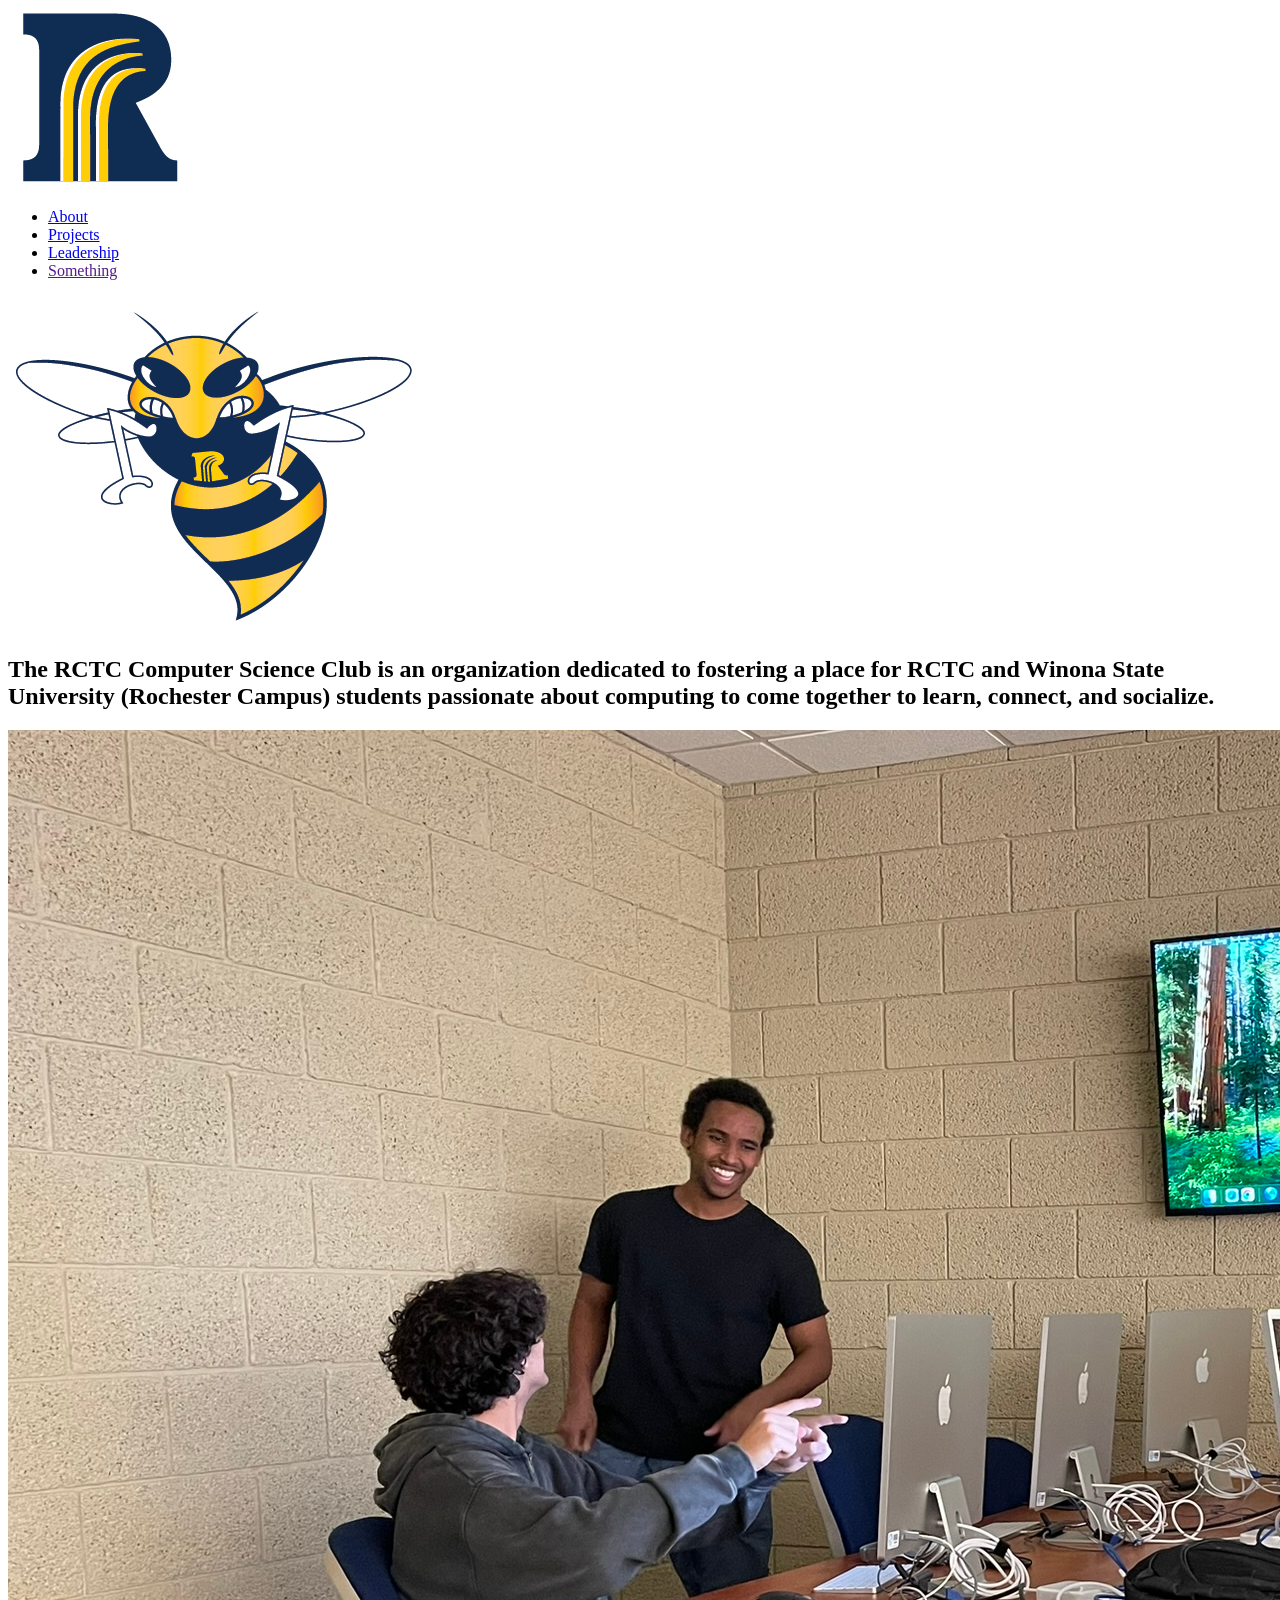
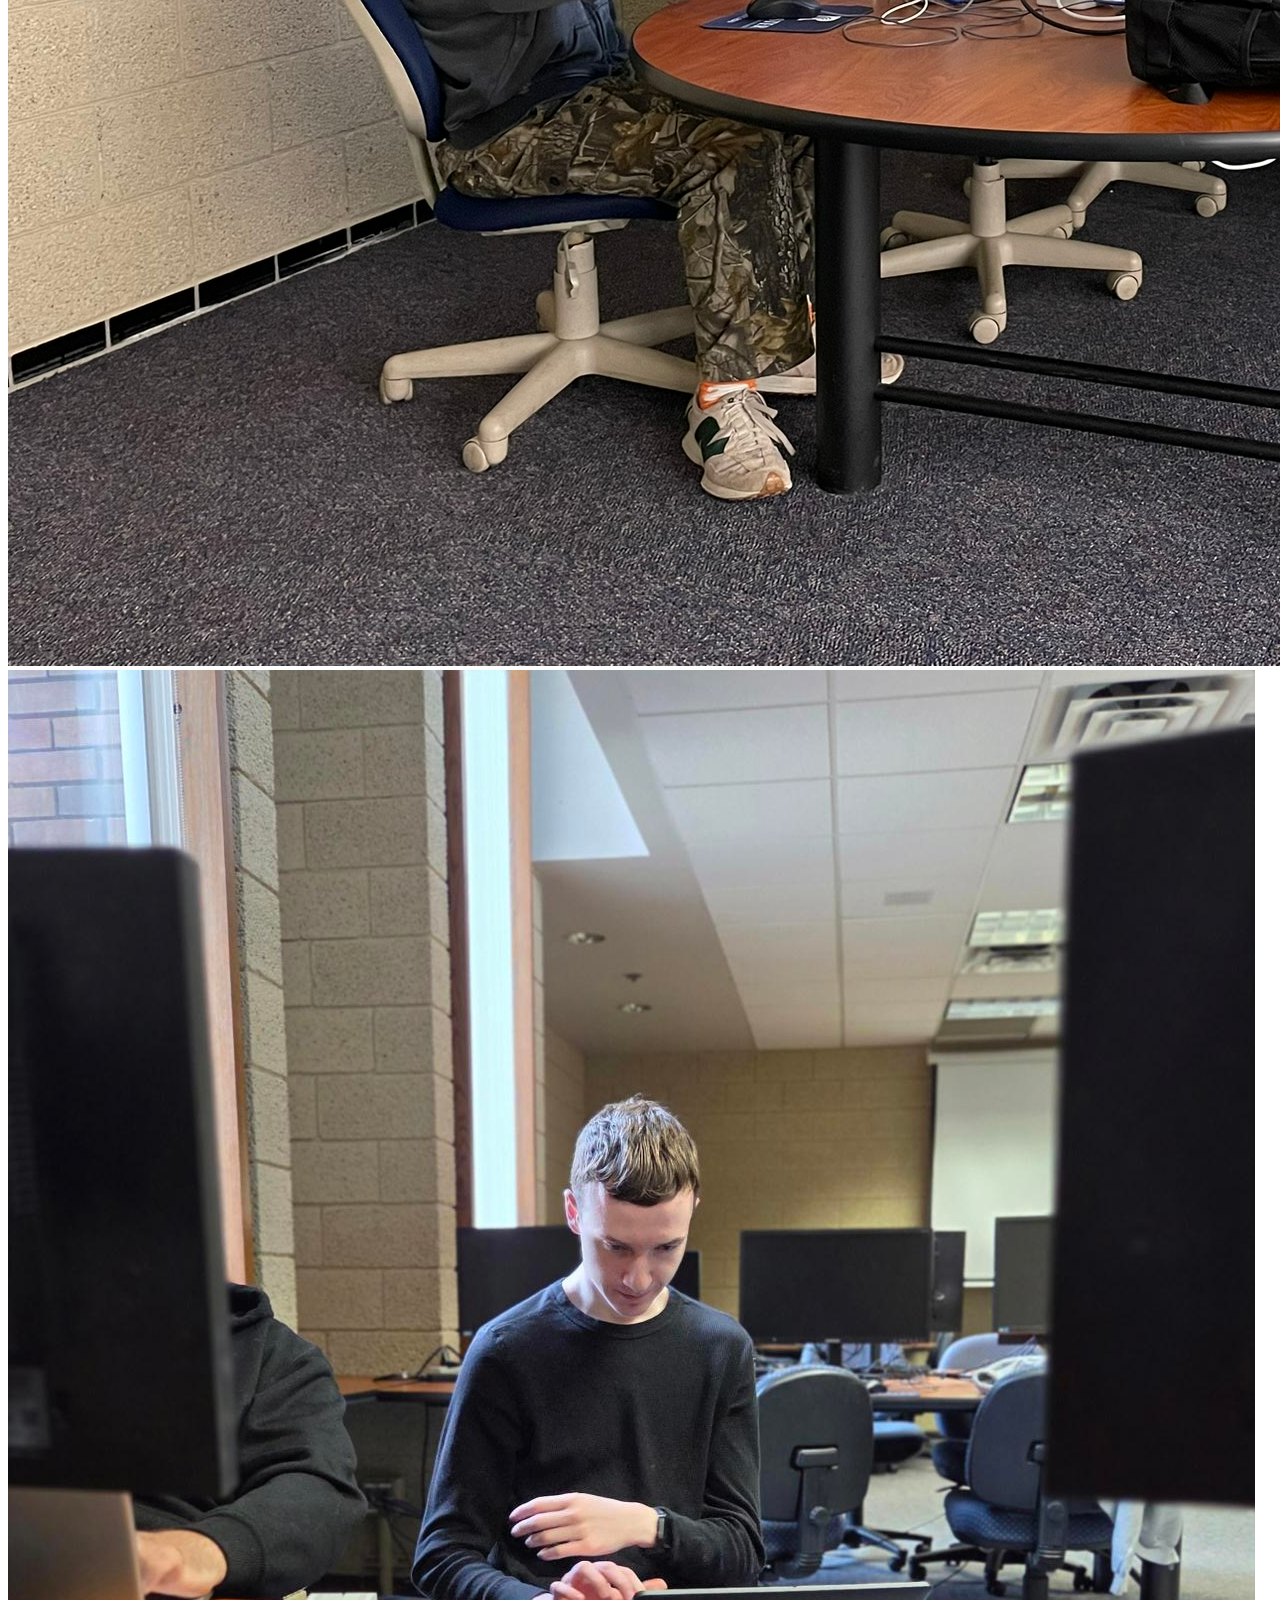
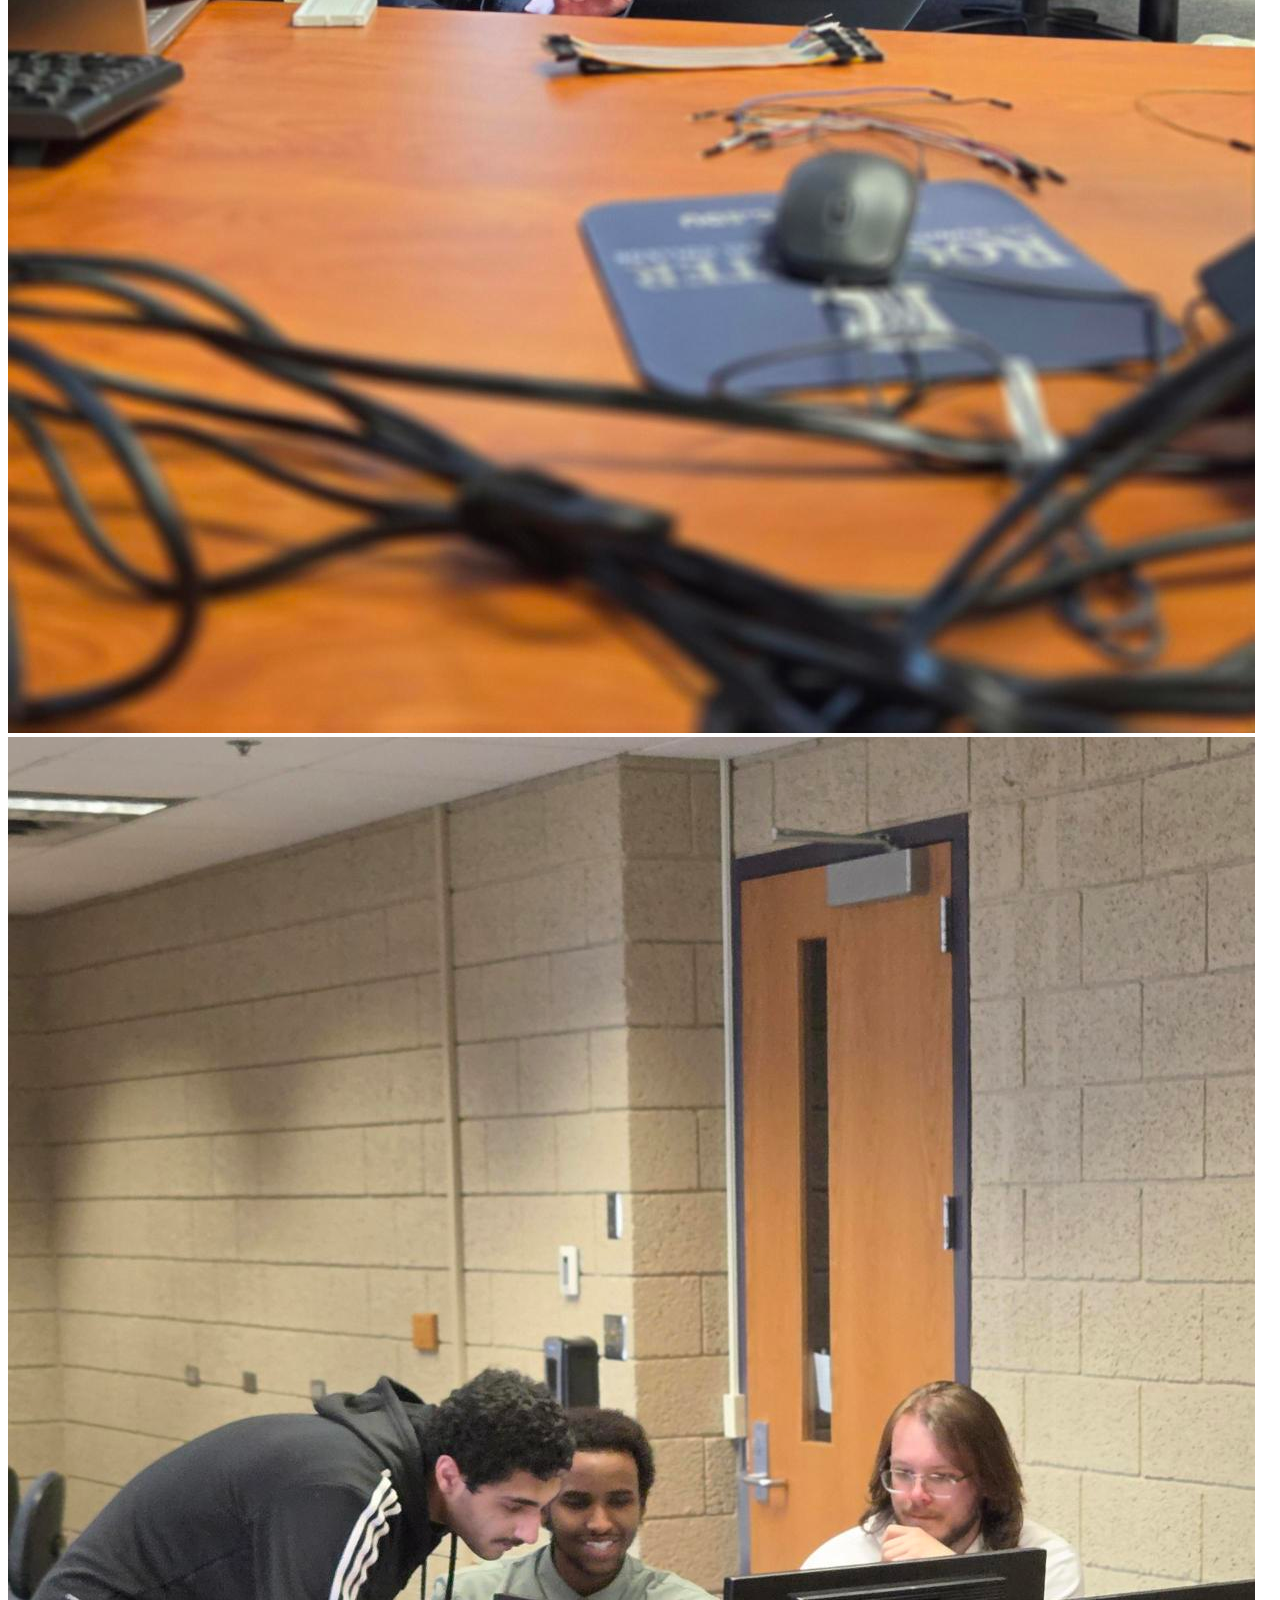
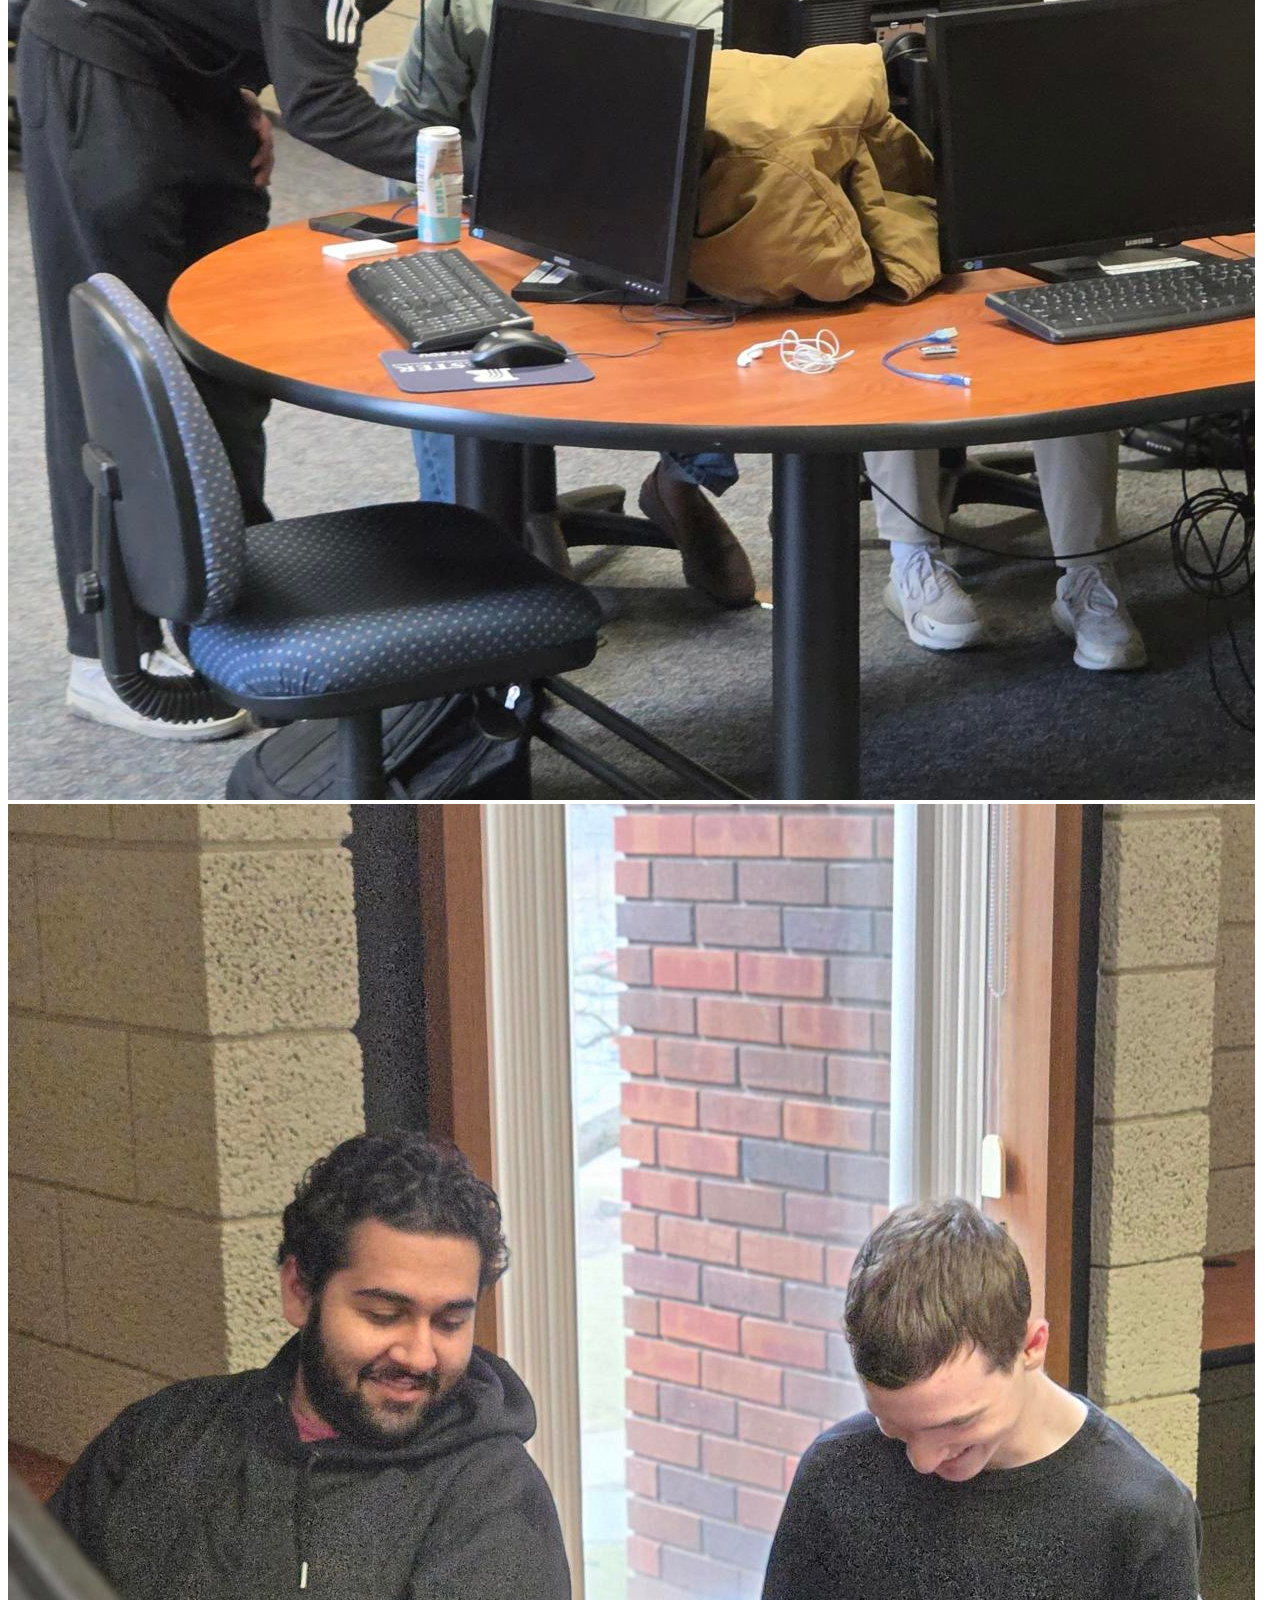
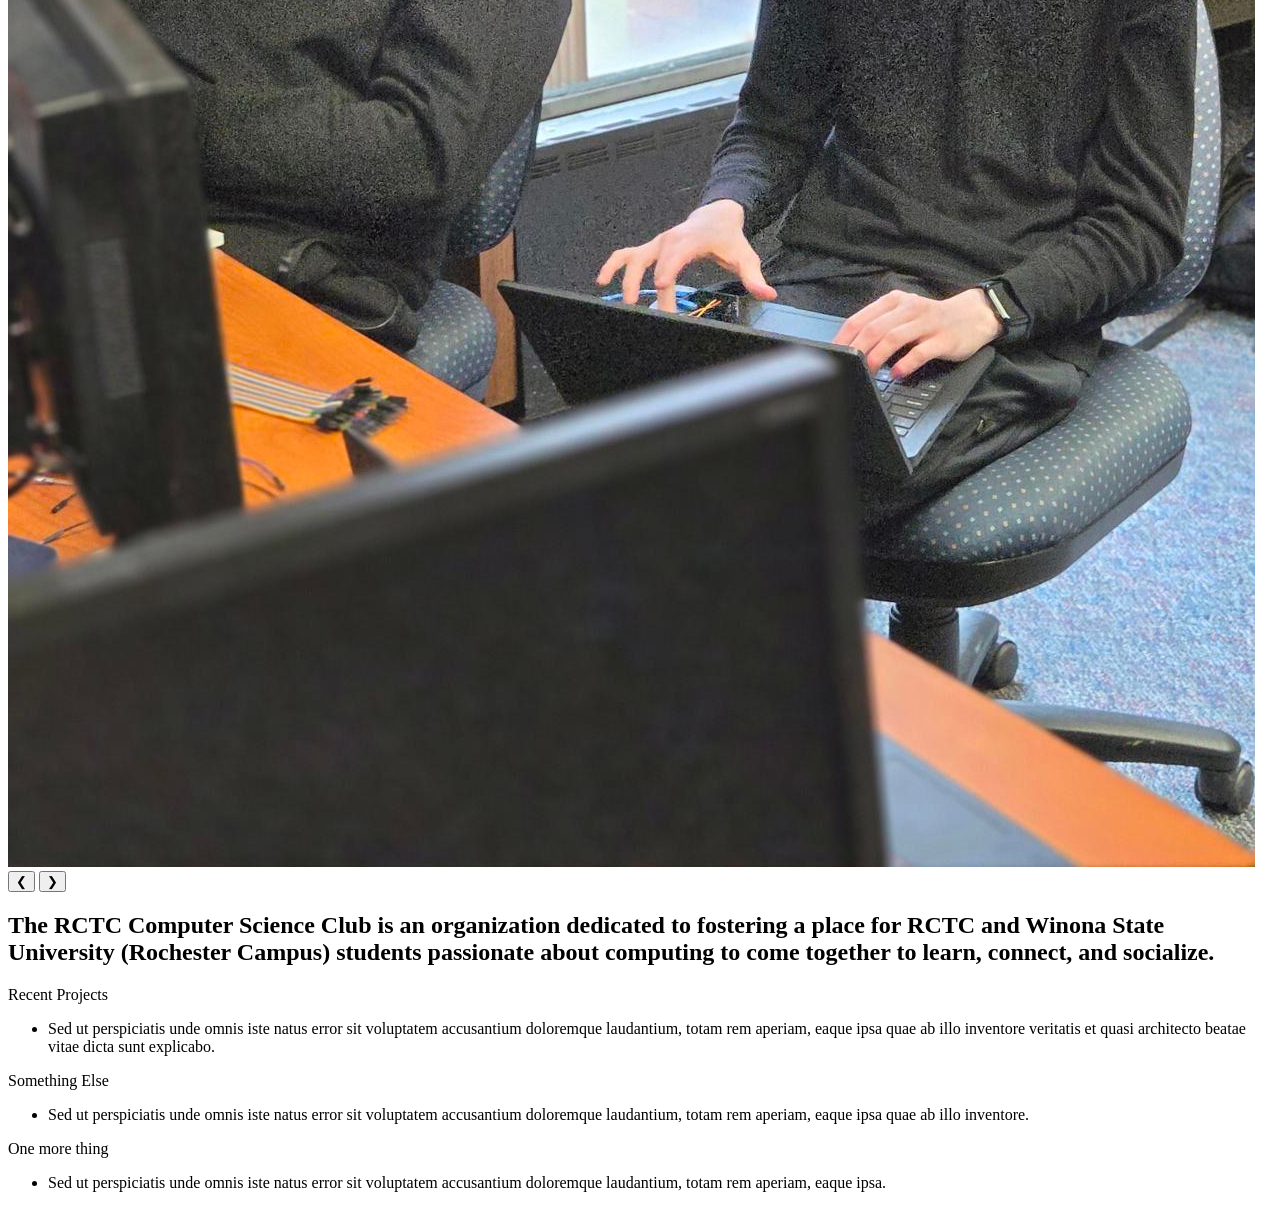
==== About/about.html @ 41bd6723 "Reformatted and added page links." ====
<!DOCTYPE html>
<html lang="en">
<head>
    <meta charset="UTF-8">
    <meta name="viewport" content="width=device-width, initial-scale=1.0">
    <title>RCSC</title>
    <link rel="stylesheet" href="index-style.css">
    <link rel="preconnect" href="https://fonts.googleapis.com">
    <link rel="preconnect" href="https://fonts.gstatic.com" crossorigin>
    <link href="https://fonts.googleapis.com/css2?family=Google+Sans+Code:ital,wght@0,300..800;1,300..800&family=Roboto+Mono:ital,wght@0,100..700;1,100..700&family=Space+Mono:ital,wght@0,400;0,700;1,400;1,700&display=swap" rel="stylesheet">
</head>
<body>
    <div>
        <nav id="navbar">
            <a href="../Index/index.html">
                <img id="logo" src="..\Assets\RCTC logo.png" alt="RCTC Offical 'R' Logo">
            </a>
            <ul>
                <li><a href="../About/about.html">About</a></li>
                <li><a href="../Projects/projects.html">Projects</a></li>
                <li><a href="../Leadership/leadership.html">Leadership</a></li>
                <li><a href="">Something</a></li>
            </ul>
        </nav>
    </div>
    <div class="main">
        <img id="sting" src="../Assets/Sting.png" alt="RCTC Mascot Sting">
        <div class="intro-container">
            <h2 class="intro-text">
                The RCTC Computer Science Club is an organization dedicated to fostering a place for RCTC and Winona State University (Rochester Campus) students passionate about computing to come together to learn, connect, and socialize.
            </h2>
        </div>
        <div class="carousel" id="carousel">
            <div class="carousel-track" id="track">
                <img class="photo" src="..\Assets\saif and ibrahim.JPEG" alt="Photo of club member(s)">
                <img class="photo" src="..\Assets\Member.jpg" alt="Photo of club member(s)" style="object-position: center 40%;">
                <img class="photo" src="..\Assets\Members 3.jpg" alt="Photo of club member(s)">
                <img class="photo" src="..\Assets\Members.jpg" alt="Photo of club member(s)" style="object-position: center 30%;">
            </div>
    
            <button class="carousel-btn prev" id="prevBtn">&#10094;</button>
            <button class="carousel-btn next" id="nextBtn">&#10095;</button>
            
            <div class="dots" id="dots"></div>
        </div>
    </div>
    <div class="main-middle">
        <div class="intro-container">
            <h2 class="intro-text-middle">
                The RCTC Computer Science Club is an organization dedicated to fostering a place for RCTC and Winona State University (Rochester Campus) students passionate about computing to come together to learn, connect, and socialize.
            </h2>
        </div>
    </div>
    <div class="left-column">
        <div class="left-item">Recent Projects
            <ul class="left-list">
                <li class="left-list-item">Sed ut perspiciatis unde omnis iste natus error sit voluptatem accusantium doloremque laudantium, totam rem aperiam, eaque ipsa quae ab illo inventore veritatis et quasi architecto beatae vitae dicta sunt explicabo.</li>
            </ul>
        </div>
        <div class="left-item">Something Else
            <ul class="left-list">
                <li class="left-list-item">Sed ut perspiciatis unde omnis iste natus error sit voluptatem accusantium doloremque laudantium, totam rem aperiam, eaque ipsa quae ab illo inventore.</li>
            </ul>
        </div>
        <div class="left-item">One more thing
            <ul class="left-list">
                <li class="left-list-item">Sed ut perspiciatis unde omnis iste natus error sit voluptatem accusantium doloremque laudantium, totam rem aperiam, eaque ipsa.</li>
            </ul>
        </div>
    </div>
</body>
<script src="index-script.js"></script>
</html>
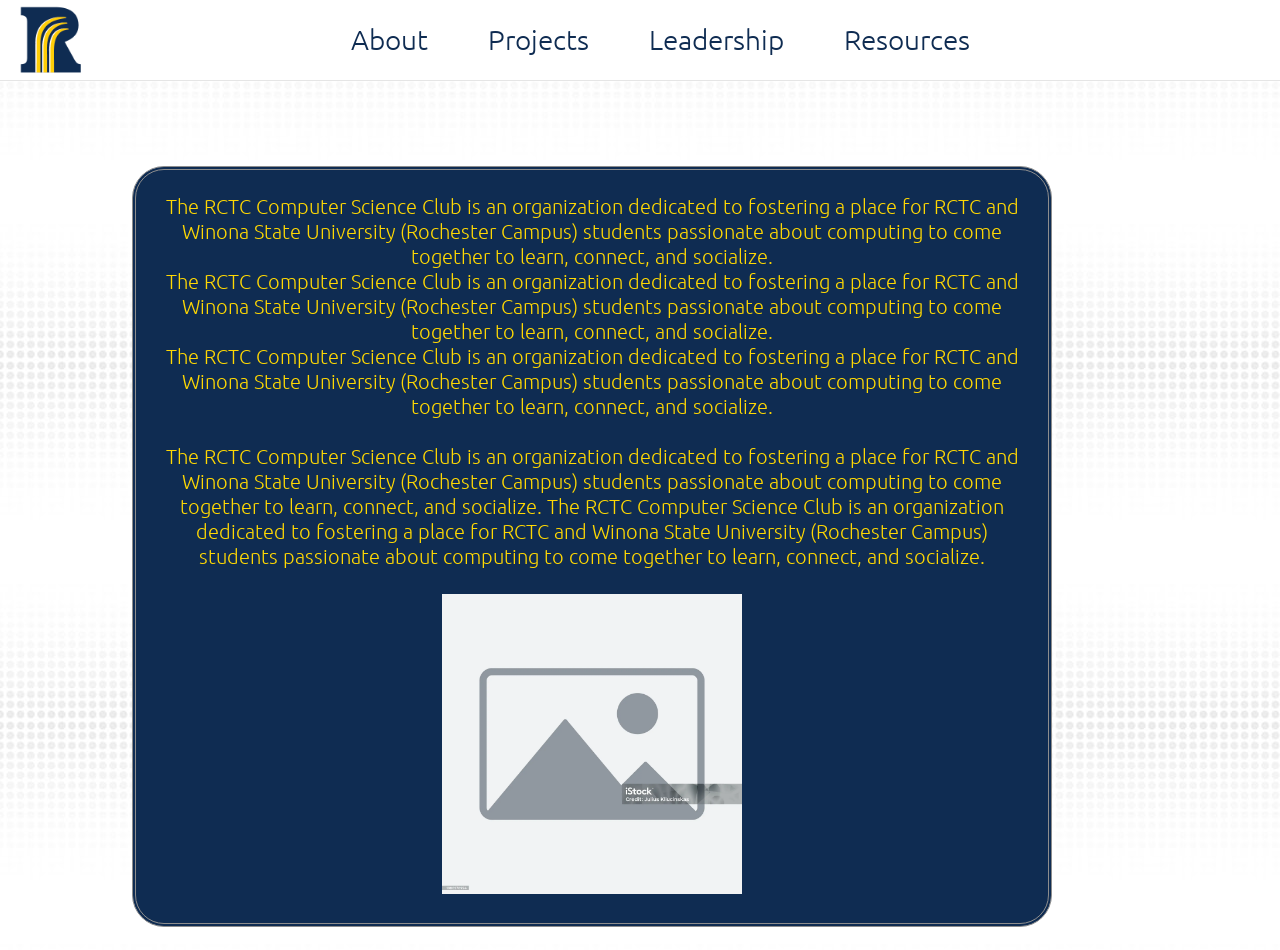
==== commit 383f31c4: "Bunch of stuff. Mostly About page." ====
--- a/About/about.html
+++ b/About/about.html
@@ -4,7 +4,7 @@
     <meta charset="UTF-8">
     <meta name="viewport" content="width=device-width, initial-scale=1.0">
     <title>RCSC</title>
-    <link rel="stylesheet" href="index-style.css">
+    <link rel="stylesheet" href="about-style.css">
     <link rel="preconnect" href="https://fonts.googleapis.com">
     <link rel="preconnect" href="https://fonts.gstatic.com" crossorigin>
     <link href="https://fonts.googleapis.com/css2?family=Google+Sans+Code:ital,wght@0,300..800;1,300..800&family=Roboto+Mono:ital,wght@0,100..700;1,100..700&family=Space+Mono:ital,wght@0,400;0,700;1,400;1,700&display=swap" rel="stylesheet">
@@ -19,53 +19,33 @@
                 <li><a href="../About/about.html">About</a></li>
                 <li><a href="../Projects/projects.html">Projects</a></li>
                 <li><a href="../Leadership/leadership.html">Leadership</a></li>
-                <li><a href="">Something</a></li>
+                <li><a href="../Resources/resources.html">Resources</a></li>
             </ul>
         </nav>
     </div>
     <div class="main">
         <img id="sting" src="../Assets/Sting.png" alt="RCTC Mascot Sting">
         <div class="intro-container">
-            <h2 class="intro-text">
-                The RCTC Computer Science Club is an organization dedicated to fostering a place for RCTC and Winona State University (Rochester Campus) students passionate about computing to come together to learn, connect, and socialize.
-            </h2>
-        </div>
-        <div class="carousel" id="carousel">
-            <div class="carousel-track" id="track">
-                <img class="photo" src="..\Assets\saif and ibrahim.JPEG" alt="Photo of club member(s)">
-                <img class="photo" src="..\Assets\Member.jpg" alt="Photo of club member(s)" style="object-position: center 40%;">
-                <img class="photo" src="..\Assets\Members 3.jpg" alt="Photo of club member(s)">
-                <img class="photo" src="..\Assets\Members.jpg" alt="Photo of club member(s)" style="object-position: center 30%;">
-            </div>
-    
-            <button class="carousel-btn prev" id="prevBtn">&#10094;</button>
-            <button class="carousel-btn next" id="nextBtn">&#10095;</button>
-            
-            <div class="dots" id="dots"></div>
-        </div>
-    </div>
-    <div class="main-middle">
-        <div class="intro-container">
-            <h2 class="intro-text-middle">
-                The RCTC Computer Science Club is an organization dedicated to fostering a place for RCTC and Winona State University (Rochester Campus) students passionate about computing to come together to learn, connect, and socialize.
-            </h2>
-        </div>
-    </div>
-    <div class="left-column">
-        <div class="left-item">Recent Projects
-            <ul class="left-list">
-                <li class="left-list-item">Sed ut perspiciatis unde omnis iste natus error sit voluptatem accusantium doloremque laudantium, totam rem aperiam, eaque ipsa quae ab illo inventore veritatis et quasi architecto beatae vitae dicta sunt explicabo.</li>
-            </ul>
-        </div>
-        <div class="left-item">Something Else
-            <ul class="left-list">
-                <li class="left-list-item">Sed ut perspiciatis unde omnis iste natus error sit voluptatem accusantium doloremque laudantium, totam rem aperiam, eaque ipsa quae ab illo inventore.</li>
-            </ul>
-        </div>
-        <div class="left-item">One more thing
-            <ul class="left-list">
-                <li class="left-list-item">Sed ut perspiciatis unde omnis iste natus error sit voluptatem accusantium doloremque laudantium, totam rem aperiam, eaque ipsa.</li>
-            </ul>
+            <h3 style="font-weight: 350; font-size: 20px;" class="intro-text">
+                The RCTC Computer Science Club is an organization dedicated to 
+                fostering a place for RCTC and Winona State University (Rochester Campus) 
+                students passionate about computing to come together to learn, connect, and socialize. <br>
+                The RCTC Computer Science Club is an organization dedicated to 
+                fostering a place for RCTC and Winona State University (Rochester Campus) 
+                students passionate about computing to come together to learn, connect, and socialize. <br>
+                The RCTC Computer Science Club is an organization dedicated to 
+                fostering a place for RCTC and Winona State University (Rochester Campus) 
+                students passionate about computing to come together to learn, connect, and socialize. <br> <br>
+                The RCTC Computer Science Club is an organization dedicated to 
+                fostering a place for RCTC and Winona State University (Rochester Campus) 
+                students passionate about computing to come together to learn, connect, and socialize.
+                The RCTC Computer Science Club is an organization dedicated to 
+                fostering a place for RCTC and Winona State University (Rochester Campus) 
+                students passionate about computing to come together to learn, connect, and socialize. <br> <br>
+                <div>
+                    <img src="/Assets/istockphoto-1980276924-2048x2048.png" style="width: 300px;" alt="">
+                </div>
+            </h3>
         </div>
     </div>
 </body>
--- a/About/about-style.css
+++ b/About/about-style.css
@@ -0,0 +1,398 @@
+/* font stuff */
+
+@import url('https://fonts.googleapis.com/css2?family=Ubuntu:wght@300;400;500;700&display=swap');
+
+html, body{
+    margin: 0;
+    padding: 0;
+}
+
+* {
+    font-family: 'Ubuntu', sans-serif;
+    text-decoration: none;
+}
+
+/* Sting on the top right of the screen */
+#sting {
+    position: fixed;
+    width: 500px;
+    left: 50%;
+    top: 50%;
+    transform: translate(-35%, -40%);
+    z-index: -1;
+    pointer-events: none;
+    opacity: 100%;
+}
+
+/* Navbar */
+#navbar {
+    position: fixed;
+    top: 0;
+    left: 0;
+    width: 100%;
+    z-index: 1000;
+    background: rgba(255, 255, 255, 0.98);
+    backdrop-filter: blur(12px);
+    border-bottom: 1px solid #e5e5e5;
+    padding: 10px 20px;
+
+    background-color: #ffffff;
+
+    display: flex;
+    align-items: center;
+    justify-content: center;
+    min-height: 60px;
+}
+#logo {
+    width: auto;
+    height: 70px;
+    position: absolute;
+    top: 5px;
+    left: 15px;
+}
+ul {
+    list-style-type: none;
+    margin: 0;
+    padding: 0;
+    display: flex;
+    gap: 60px;
+}
+
+a {
+    color: #0f2c52;
+    font-size: 28px;
+    font-weight:300;
+}
+
+/* Intro */
+.intro-container{
+    padding-top: 50px;
+    display: block;
+    text-align: center;
+    justify-content: center;
+    overflow-wrap: break-word;
+}
+
+.intro-text {
+    color: #ffd803;
+    max-width: 80%;
+    margin: 1rem 0 4rem 2rem;
+    padding: 1.5rem; 
+    border: 4px double rgb(141, 141, 141);
+    border-radius: 2rem;
+    background-color:#0f2c52;
+}
+
+/* Main content div */
+.main {
+    background-image: url(../Assets/whitegreybg.jpg);
+    margin-left: 0px;
+    height: 950px;
+    max-height: 950px;
+    align-items: center;
+    padding: 100px;
+    box-sizing: border-box;
+}
+
+/* Middle content div */
+.main-middle{
+    background-color: rgba(255, 255, 255, 0.027); 
+    margin-left: 200px;
+    height: 950px;
+    max-height: 950px;
+    align-items: center;
+    padding: 100px;
+    box-sizing: border-box;
+
+    backdrop-filter: blur(0px);
+    -webkit-backdrop-filter: blur(12px);
+}
+
+.intro-text-middle{
+    color: #000000;
+    max-width: 80%;
+    margin: 1rem 0 4rem 2rem;
+    padding: 1.5rem; 
+    border-radius: 2rem;
+    background-color: #ffffff;
+}
+.links {
+    display: flex;
+    gap: 10px;
+    padding: 10px;
+    position: ;
+    bottom: 0;
+}
+.github {
+    border-radius: 20%;
+    background-color: #ffd903b7;
+    width: 100px;
+    height: 50px;
+    text-align: center;
+    padding-left: 10px;
+    padding-right: 10px;
+    line-height: 50px;
+    text-decoration: underline;
+}
+
+.official-site {
+    border-radius: 20%;
+    line-height: 50px;
+    background-color: #ffd903b7;
+    width: 100px;
+    height: 50px;
+    text-align: center;
+    padding-left: 10px;
+    padding-right: 10px;
+    text-decoration: underline;
+}
+
+/* Left column */
+.left-column{
+    position: fixed;
+    left: 0;
+    top: 80px;
+    background-color: #0f2c52;
+    width: 250px;
+    height: 92%;
+    scroll-behavior: smooth;
+    overflow-y: auto;
+}
+
+.left-item{
+    align-items: center;
+    font-size: 25px;
+    color: #ffffff;
+    padding: 1.5rem;
+}
+
+.left-list{
+    list-style: inside;
+    padding-top: 5px;
+    padding-left: 1rem;
+    display: block;
+}
+
+.left-list-item{
+    color: #ffd803;
+    font-size: 18px;
+    overflow-wrap: break-word;
+    padding: 5px;
+}
+
+.column-link {
+    font-size: 19px;
+    color: white;
+    text-decoration: underline;
+}
+
+.column-detail-text {
+    font-size: 15px;
+    padding-left: 9px;
+    width: 150px;
+}
+
+.column-seperator {
+    background-color: white;
+    max-width: 100%;
+    overflow-x: hidden;
+    height: 1px;
+}
+/* Main page photo carousel*/
+  .carousel {
+    position: relative;
+    height: 500px;
+    max-width: 1000px;
+    margin: 40px auto;
+    overflow: hidden;
+    border-radius: 12px;
+    box-shadow: 0 8px 24px rgba(0,0,0,0.15);
+  }
+ 
+  .carousel-track {
+    display: flex;
+    transition: transform 0.4s ease;
+  }
+ 
+  .photo {
+    min-width: 100%;
+    height: 500px;
+    object-fit: cover;
+    color: white;
+    font-size: 2rem;
+    box-sizing: border-box;
+  }
+ 
+  .carousel-btn {
+    position: absolute;
+    top: 50%;
+    width: 45px;
+    transform: translateY(-50%);
+    background: rgba(0,0,0,0.4);
+    color: white;
+    border: none;
+    font-size: 1.2rem;
+    padding: 10px 14px;
+    cursor: pointer;
+    border-radius: 50%;
+  }
+ 
+  .carousel-btn:hover { background: rgba(0,0,0,0.6); }
+  .prev { left: 12px; }
+  .next { right: 12px; }
+ 
+  .dots {
+    position: absolute;
+    bottom: 14px;
+    left: 50%;
+    transform: translateX(-50%);
+    display: flex;
+    gap: 8px;
+  }
+ 
+  .dot {
+    width: 10px;
+    height: 10px;
+    border-radius: 50%;
+    background: rgba(255,255,255,0.5);
+    cursor: pointer;
+  }
+ 
+  .dot.active { background: white; }
+
+/* ============================= */
+/* Responsive css        */
+/* ============================= */
+
+/* Tablets / small laptops */
+@media (max-width: 1024px) {
+    #logo {
+        width: auto;
+        height: 70px;
+        position: absolute;
+        top: 5px;
+        left: 15px;
+    }
+
+    ul {
+        gap: 30px;
+    }
+
+    a {
+        font-size: 22px;
+    }
+
+    .left-column {
+        width: 200px;
+    }
+
+    .main,
+    .main-middle {
+        margin-left: 200px;
+        padding: 60px;
+    }
+
+    .carousel {
+        max-width: 90%;
+    }
+}
+
+/* Tablets portrait / large phones */
+@media (max-width: 768px) {
+    #sting {
+        top: 5%;
+        height: 20%;
+    }
+
+    #navbar {
+        justify-content: flex-start;
+        padding: 10px 15px;
+    }
+
+    #logo {
+        position: static;
+        padding-left: 0;
+        height: 45px;
+        padding-top: 10px;
+        padding-bottom: 10px;
+    }
+
+    ul {
+        gap: 15px;
+        margin-left: 15px;
+    }
+
+    a {
+        font-size: 16px;
+    }
+
+    .left-column {
+        position: static;
+        width: 100%;
+        height: auto;
+        top: 0;
+    }
+
+    .main,
+    .main-middle {
+        margin-left: 0;
+        height: auto;
+        max-height: none;
+        padding: 40px 20px;
+    }
+
+    .intro-text,
+    .intro-text-middle {
+        max-width: 100%;
+        margin: 1rem 0 2rem 0;
+    }
+
+    .carousel {
+        height: 320px;
+        max-width: 100%;
+    }
+
+    .photo {
+        height: 320px;
+    }
+}
+
+/* Phones */
+@media (max-width: 480px) {
+    ul {
+        flex-wrap: wrap;
+        gap: 10px;
+    }
+
+    a {
+        font-size: 14px;
+    }
+
+    .intro-text,
+    .intro-text-middle {
+        padding: 1rem;
+        border-radius: 1rem;
+    }
+
+    .carousel {
+        height: 220px;
+    }
+
+    .photo {
+        height: 220px;
+    }
+
+    .carousel-btn {
+        padding: 6px 10px;
+        font-size: 1rem;
+    }
+
+    .left-item {
+        font-size: 20px;
+        padding: 1rem;
+    }
+
+    .left-list-item {
+        font-size: 15px;
+    }
+}
